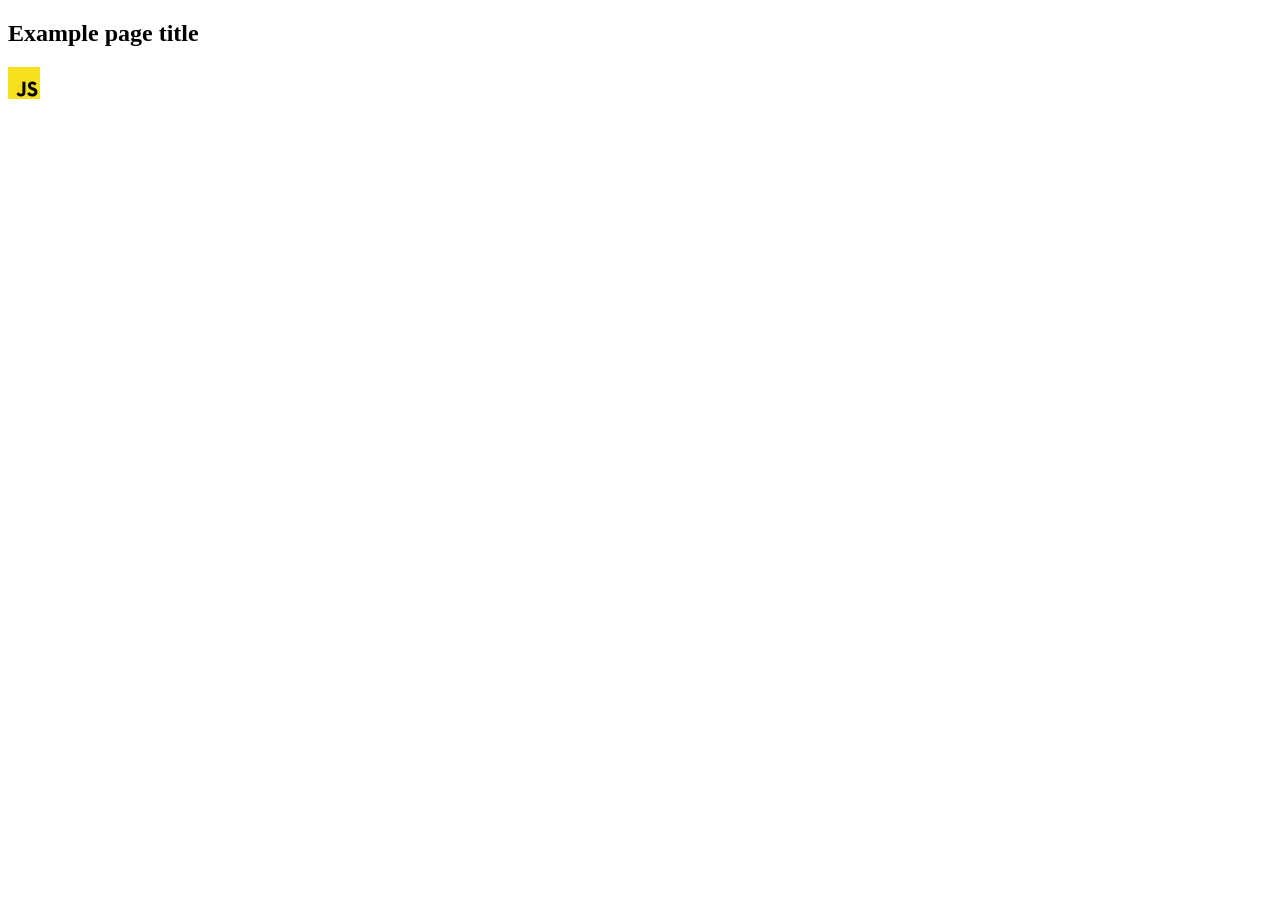
==== src/index.html @ 3b25a792 "Initial commit" ====
<!DOCTYPE html>
<html lang="en">
  <head>
    <meta charset="UTF-8" />
    <link rel="icon" type="image/svg+xml" href="/favicon.svg" />
    <meta name="viewport" content="width=device-width, initial-scale=1.0" />
    <title>Vanilla App Template</title>
    <link rel="stylesheet" href="./css/styles.css" />
  </head>
  <body>
    <load ="partials/header.html" />

    <section>
      <h1>Example page title</h1>
      <!-- Path to images as from index.html file -->
      <img src="./img/javascript.svg" alt="" />
    </section>

    <!-- Loads the specified .html file -->
    <load ="partials/vite-promo.html" />

    <script type="module" src="./main.js"></script>
  </body>
</html>
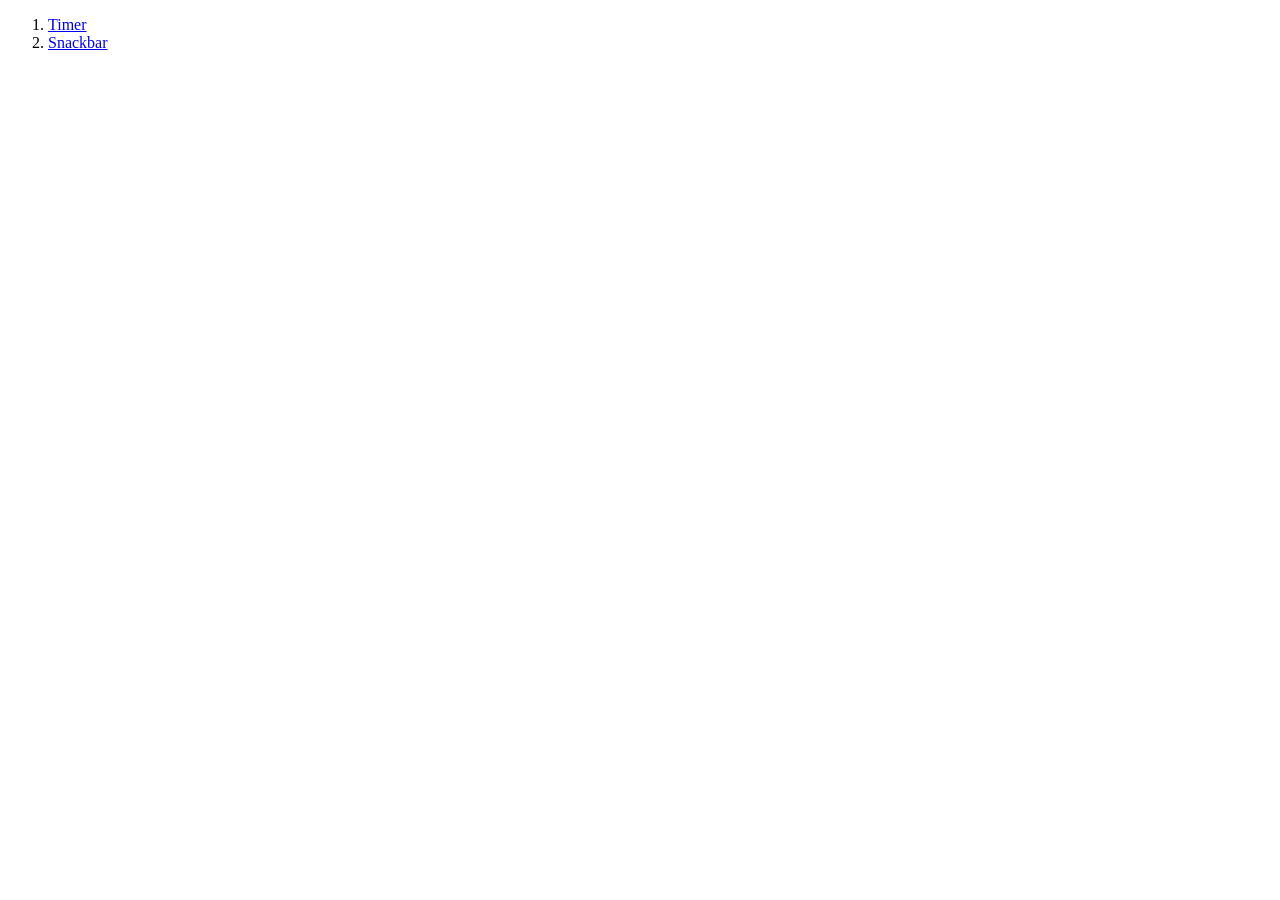
==== commit 0eaf3825: "structure created" ====
--- a/src/index.html
+++ b/src/index.html
@@ -4,21 +4,12 @@
     <meta charset="UTF-8" />
     <link rel="icon" type="image/svg+xml" href="/favicon.svg" />
     <meta name="viewport" content="width=device-width, initial-scale=1.0" />
-    <title>Vanilla App Template</title>
-    <link rel="stylesheet" href="./css/styles.css" />
+    <title>JS HW 10</title>
   </head>
   <body>
-    <load ="partials/header.html" />
-
-    <section>
-      <h1>Example page title</h1>
-      <!-- Path to images as from index.html file -->
-      <img src="./img/javascript.svg" alt="" />
-    </section>
-
-    <!-- Loads the specified .html file -->
-    <load ="partials/vite-promo.html" />
-
-    <script type="module" src="./main.js"></script>
+    <ol>
+      <li><a href="./1-timer.html">Timer</a></li>
+      <li><a href="./2-snackbar.html">Snackbar</a></li>
+    </ol>
   </body>
 </html>
